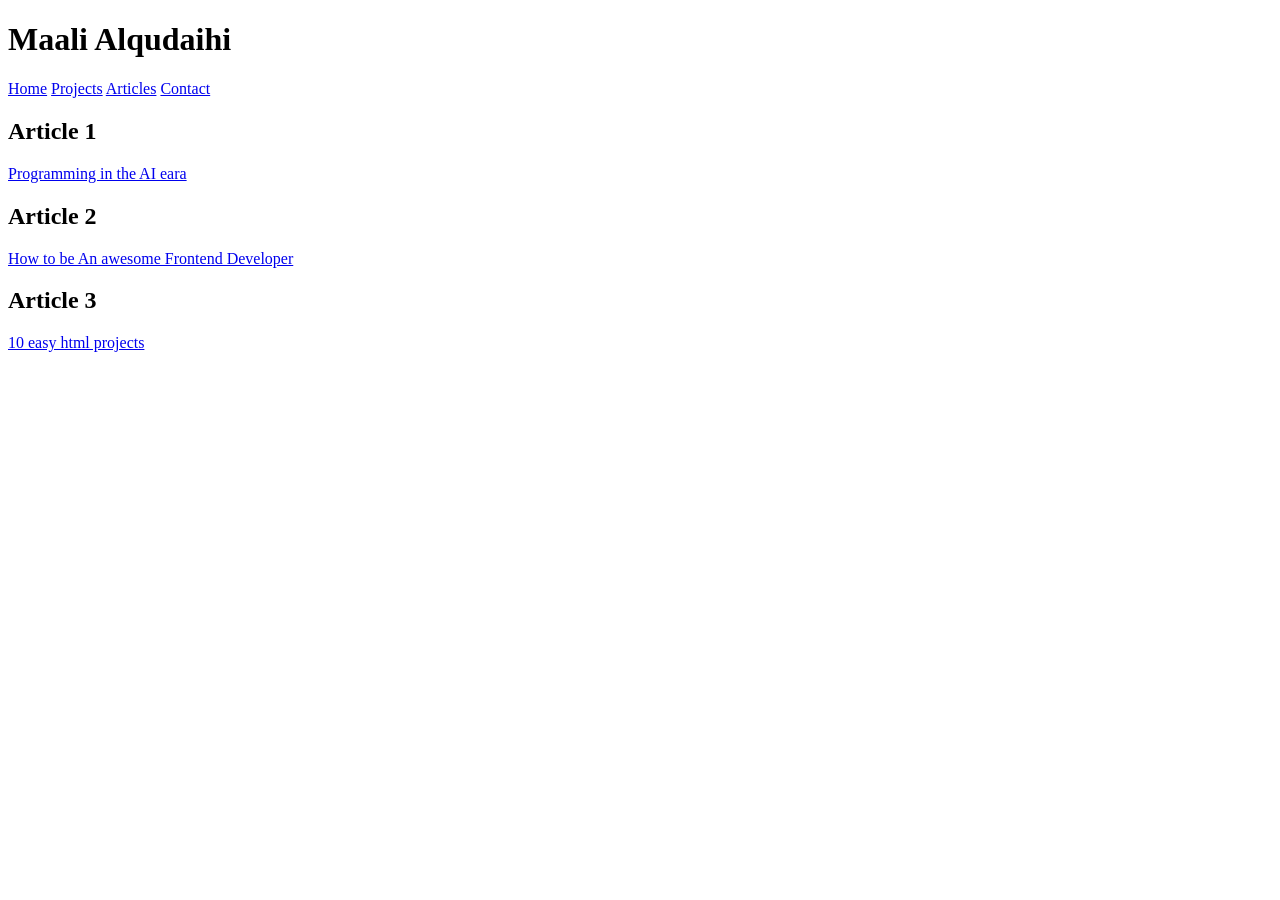
==== articles.html @ de8d7895 "initial commit" ====
<!DOCTYPE html>
<html lang="en">
<head>
    <meta charset="UTF-8">
    <meta name="viewport" content="width=device-width, initial-scale=1.0">
     <meta name="description" content="basic HTML website, IT, Web Development.">
    <title>Frontend Developer</title>
</head>
<body>

    <header>
        <h1>Maali Alqudaihi</h1>
         <!-- <a href="#" class="logo">Maali Alqudaihi<span>.</span></a> -->
        <nav class="navbar">
            <a href="index.html">Home</a>
            <a href="projects.html">Projects</a>
            <a href="articles.html">Articles</a>
            <a href="contact.html">Contact</a>
        </nav>
       
    </header>

     </section>

    <!-- Articles page -->
    <section class="articles">
        <h2>Article 1</h2>
        <a href="url">Programming in the AI eara</a>
    </section>

     <section class="articles">
        <h2>Article 2</h2>
        <a href="url">How to be An awesome Frontend Developer</a>
    </section>

     <section class="articles">
        <h2>Article 3</h2>
        <a href="url">10 easy html projects</a>
    </section>
    
</body>
</html>
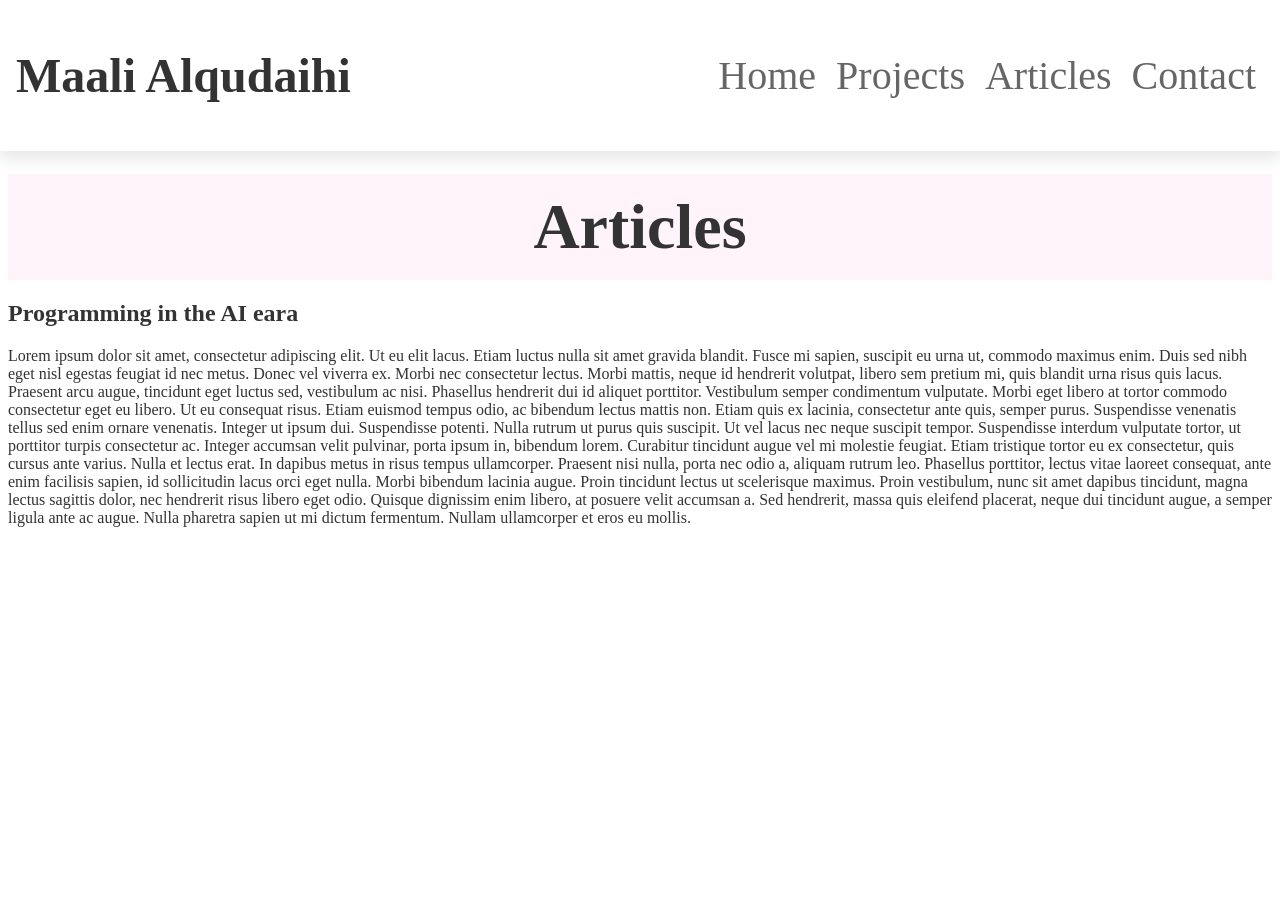
==== commit 1c26b191: "Update website and add CSS" ====
--- a/articles.html
+++ b/articles.html
@@ -5,6 +5,8 @@
     <meta name="viewport" content="width=device-width, initial-scale=1.0">
      <meta name="description" content="basic HTML website, IT, Web Development.">
     <title>Frontend Developer</title>
+    <!-- Custom CSS file link -->
+    <link rel="stylesheet" href="style.css" />
 </head>
 <body>
 
@@ -23,8 +25,17 @@
      </section>
 
     <!-- Articles page -->
-    <section class="articles">
-        <h2>Article 1</h2>
+     <section class="articles">
+        <h1 class="heading">Articles</h1>
+
+        <h2>Programming in the AI eara</h2>
+        <p>Lorem ipsum dolor sit amet, consectetur adipiscing elit. Ut eu elit lacus. Etiam luctus nulla sit amet gravida blandit. Fusce mi sapien, suscipit eu urna ut, commodo maximus enim. Duis sed nibh eget nisl egestas feugiat id nec metus. Donec vel viverra ex. Morbi nec consectetur lectus. Morbi mattis, neque id hendrerit volutpat, libero sem pretium mi, quis blandit urna risus quis lacus. Praesent arcu augue, tincidunt eget luctus sed, vestibulum ac nisi. Phasellus hendrerit dui id aliquet porttitor. Vestibulum semper condimentum vulputate. Morbi eget libero at tortor commodo consectetur eget eu libero. Ut eu consequat risus. Etiam euismod tempus odio, ac bibendum lectus mattis non. Etiam quis ex lacinia, consectetur ante quis, semper purus.
+
+Suspendisse venenatis tellus sed enim ornare venenatis. Integer ut ipsum dui. Suspendisse potenti. Nulla rutrum ut purus quis suscipit. Ut vel lacus nec neque suscipit tempor. Suspendisse interdum vulputate tortor, ut porttitor turpis consectetur ac. Integer accumsan velit pulvinar, porta ipsum in, bibendum lorem.
+
+Curabitur tincidunt augue vel mi molestie feugiat. Etiam tristique tortor eu ex consectetur, quis cursus ante varius. Nulla et lectus erat. In dapibus metus in risus tempus ullamcorper. Praesent nisi nulla, porta nec odio a, aliquam rutrum leo. Phasellus porttitor, lectus vitae laoreet consequat, ante enim facilisis sapien, id sollicitudin lacus orci eget nulla. Morbi bibendum lacinia augue. Proin tincidunt lectus ut scelerisque maximus. Proin vestibulum, nunc sit amet dapibus tincidunt, magna lectus sagittis dolor, nec hendrerit risus libero eget odio. Quisque dignissim enim libero, at posuere velit accumsan a. Sed hendrerit, massa quis eleifend placerat, neque dui tincidunt augue, a semper ligula ante ac augue. Nulla pharetra sapien ut mi dictum fermentum. Nullam ullamcorper et eros eu mollis.
+</p>
+        <!-- <h2>Article 1</h2>
         <a href="url">Programming in the AI eara</a>
     </section>
 
@@ -35,8 +46,8 @@
 
      <section class="articles">
         <h2>Article 3</h2>
-        <a href="url">10 easy html projects</a>
-    </section>
-    
+        <a href="url">10 easy html projects</a> -->
+    </section> 
+     
 </body>
 </html>
--- a/style.css
+++ b/style.css
@@ -0,0 +1,414 @@
+/* Google Fonts */
+@import url("https://fonts.googleapis.com/css2?family=Montserrat:wght@400;500;600;700&display=swap");
+
+:root {
+  /* Tells the browser the site supports both modes */
+  color-scheme: light dark; 
+  
+  /* Syntax: light-dark(light-color, dark-color) */
+  --bg-color: light-dark(#ffffff, #121212);
+  --text-color: light-dark(#333333, #f5f5f5);
+}
+
+body {
+  background-color: var(--bg-color);
+  color: var(--text-color);
+}
+
+header h1 {
+  font-size: 3rem;
+  color: #333;
+  font-weight: bolder;
+}
+
+header {
+  position: fixed;
+  top: 0;
+  left: 0;
+  right: 0;
+  background: #fff;
+  padding: 1rem 1rem;
+  display: flex;
+  align-items: center;
+  justify-content: space-between;
+  z-index: 1;
+  box-shadow: 0 0.5rem 1rem rgba(0, 0, 0, 0.1);
+}
+
+header .navbar a {
+  font-size: 2.5rem;
+  padding: 0 0.5rem;
+  text-decoration: none;
+  color: #666;
+}
+
+/* section h2 {
+  /* padding: 150px 10px; 
+  padding-top: 200px;
+  padding-bottom: 50px;
+  text-align: center;
+  font-size: 3rem;
+  background-color: #e4dede;
+  font-style: italic;
+  font-family: "Times New Roman", Times, serif;
+} */
+
+.articles {
+  padding-top: 150px;
+}
+
+.heading {
+  text-align: center;
+  font-size: 4rem;
+  color: #333;
+  padding: 1rem;
+  margin: 1rem 0;
+  background: rgba(255, 51, 153, 0.05);
+}
+
+.middle h1 {
+  padding-top: 250px;
+  padding-bottom: 5px;
+  margin-top: 10px;
+  margin-bottom: 100px;
+  text-align: center;
+  font-size: 5rem;
+  font-family: Cambria, Cochin, Georgia, Times, "Times New Roman", serif;
+}
+
+/* .experience {
+  padding-top: 100px;
+} */
+
+.resume-grid {
+  display: grid;
+  /* Three columns */
+  grid-template-columns: 26% 39% 35%;
+  /* Border around the whole design */
+  border: 2px solid #333;
+  width: 100%;
+  padding-top: 10px;
+  padding-bottom: 40px;
+  margin-top: 25px;
+}
+
+.column {
+  min-height: 400px;
+}
+
+/* Vertical lines between columns */
+.projects,
+.work {
+  border-right: 2px solid #333;
+}
+
+.column h2 {
+  font-size: 18px;
+  font-weight: normal;
+  margin: 20px;
+}
+
+.column p,
+.column h3,
+.column ul {
+  margin-left: 20px;
+  margin-right: 20px;
+}
+
+.projects a {
+  display: block;
+  padding: 12px 20px;
+  border-top: 1px solid #333;
+  text-decoration: none;
+  color: #222;
+}
+
+.projects a:last-child {
+  border-bottom: 1px solid #333;
+}
+
+.projects a:hover {
+  background-color: #f5f5f5;
+}
+
+/* WORK EXPERIENCE */
+
+.experience {
+  padding: 18px;
+  border-top: 1px solid #333;
+}
+
+.experience h3 {
+  margin: 0 0 10px 0;
+  font-size: 16px;
+}
+
+.experience p {
+  margin: 0 0 10px 0;
+}
+
+.experience a,
+.education a {
+  color: #0077cc;
+  text-decoration: none;
+}
+
+.experience a:hover {
+  text-decoration: underline;
+}
+
+/* EDUCATION */
+
+.education {
+  padding-bottom: 20px;
+}
+
+.education h3 {
+  margin-top: 25px;
+}
+
+.education ul {
+  padding-left: 20px;
+}
+
+.education li {
+  margin-bottom: 3px;
+  font-size: 16px;
+}
+
+.contact .row {
+  display: flex;
+  flex-wrap: wrap-reverse;
+  gap: 1.5rem;
+  align-items: center;
+}
+
+.contact {
+  padding-top: 150px;
+}
+
+.contact .row form {
+  flex: 1 1 40rem;
+  padding: 2rem 2.5rem;
+  box-shadow: 0 0.5rem 1.5rem rgb(0, 0, 0, 0.1);
+  border: 0.1rem solid rgb(0, 0, 0, 0.1);
+  background-color: #fff;
+  border-radius: 0.5rem;
+}
+
+.contact .row form .box {
+  padding: 1rem;
+  font-size: 1.7rem;
+  color: #333;
+  text-transform: none;
+  border: 0.1rem solid rgb(0, 0, 0, 0.1);
+  border-radius: 0.5rem;
+  margin: 0.7rem 0;
+  width: 50%;
+}
+
+.contact .row form textarea {
+  height: 15rem;
+  resize: none;
+}
+
+.btn {
+  display: inline-block;
+  margin-top: 1rem;
+  border-radius: 5rem;
+  background: #333;
+  color: #fff;
+  padding: 0.9rem 3.5rem;
+  cursor: pointer;
+  font-size: 1.7rem;
+}
+
+.review .box-container {
+  display: flex;
+  flex-wrap: wrap; /* Allows boxes to wrap on smaller screens */
+  gap: 20px;
+}
+
+.review .box-container .box {
+  flex: 1; /* Makes boxes share the space equally */
+  min-width: 250px; /* Minimum width before wrapping */
+  padding: 20px;
+  border: 1px solid #ccc;
+  border-radius: 8px;
+  background-color: #f9f9f9;
+  box-shadow: 0 2px 4px rgba(0, 0, 0, 0.1);
+}
+
+.footer .credit {
+  text-align: center;
+  padding: 1.5rem;
+  margin-top: 1.5rem;
+  padding-top: 2.5rem;
+  font-size: 2rem;
+  color: #333;
+  border-top: 0.2rem solid rgba(0, 0, 0, 0.548);
+  background: rgba(255, 51, 153, 0.05);
+}
+
+@media (max-width: 932px) {
+  /* .home-link,
+  .projects-link {
+    display: none;
+  } */
+
+  .resume-grid {
+
+  display: block;
+
+  }
+
+  header {
+        position: relative;
+        display: flex;
+        flex-direction: column;
+        align-items: center;
+        justify-content: center;
+        padding: 20px;
+    }
+
+    header h1 {
+        font-size: 2rem;
+        margin-bottom: 14px;
+    }
+
+    .navbar {
+        display: flex;
+        flex-direction: row;
+        justify-content: center;
+        align-items: center;
+    }
+
+    .navbar a {
+        font-size: 14px;
+        padding: 0 8px;
+    }
+
+  .box-container {
+    flex-direction: column;
+  }
+}
+
+/* @media (max-width: 594px) {
+
+  header {
+        display: flex;
+        flex-direction: column;
+        align-items: center;
+        justify-content: center;
+        text-align: center;
+  }
+
+  .navbar {
+        display: flex;
+        flex-direction: row;
+        justify-content: center;
+        align-items: center;
+        gap: 10px;
+        width: 100%;
+    }
+
+} */
+
+@media (max-width: 655px) {
+  .navbar {
+    display: flex;
+    flex-direction: row;
+    gap: 1rem;
+  }
+}
+
+@media (max-width: 509px) {
+  .navbar {
+    flex-direction: column;
+  }
+}
+
+@media (max-width: 459px) {
+  .heading {
+    background: none;
+    padding-left: .5px;
+  }
+
+  @media (max-width: 391px) {
+    .heading {
+      padding-left: 1px;
+    }
+
+    .projects a {
+
+      padding-left: 1rem;
+
+    }
+  }
+
+  @media (max-width: 388px) {
+
+
+    .education li {
+
+      font-size: 12px;
+      
+
+    }
+
+  }
+
+  @media (max-width: 380px) {
+
+    .projects a {
+
+      font-size: 12px;
+    }
+
+  }
+
+  @media (max-width: 378px) {
+    .middle h1 {
+      font-size: 3rem;
+    }
+
+    header .navbar a {
+      font-size: 2rem;
+    }   
+}
+
+@media (max-width: 336px) {
+
+    header h1 {
+
+      font-size: 2rem;
+
+    }
+    
+    header .navbar a {
+      font-size: 1.7rem;
+    }   
+}
+
+/* .articles h2 {
+  background: none;
+  text-align: left;
+}
+
+.projects {
+  padding-top: 200px;
+  display: block;
+  color: #333;
+}
+
+.projects nav {
+  display: block;
+}
+
+.projects ul {
+  display: block;
+}
+
+.projects li {
+  display: list-item;
+} */
